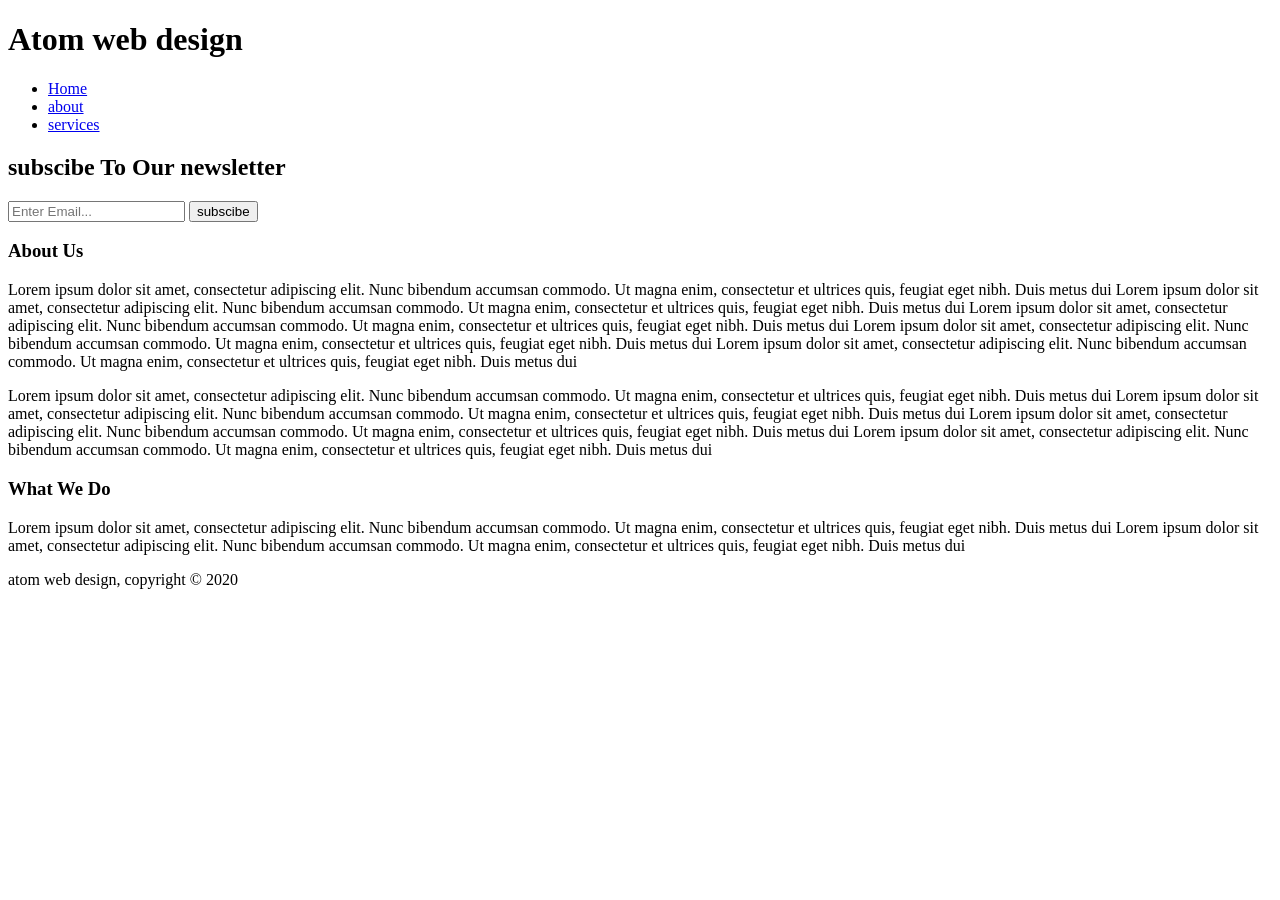
==== about.html @ 90afb2ef "add all files" ====
<!DOCTYPE html>
<html lang="en" dir="ltr">
  <head>
    <meta charset="utf-8">
    <meta name="viewport" content="width.device-width>"
    <meta name="description" content="Affordable amd professional web design"
    <meta name="keywords" content="web design, Affordable web design, professional web design">
    <meta name="author" content="oliobi val">
    <title>Atom web design | About</title>
    <link rel="stylesheet" href="./css/style.css">
  </head>
  <body>
    <header>
      <div class="container">
        <div id="branding">
          <h1><span class="highlight">Atom</span> web design</h1>
          </div>
          <nav>
            <ul>
              <li><a href="text.html">Home</a></li>
              <li class="current"><a href="about.html">about</a></li>
              <li><a href="service.html">services</a></li>
            </ul>
          </nav>
          </div>
    </header>

    <section id="newsletter">
      <div class="container">
        <h1>subscibe To Our newsletter</h1>
        <form>
          <input type="email" placeholder="Enter Email...">
          <button type="submit" class="button_1">subscibe</button>
        </form>
        </div>
    </section>

    <section id="main">
      <div class="container">
        <article id="main-col">
        <h1 class="page-title">About Us</h1>
        <p>
          Lorem ipsum dolor sit amet, consectetur adipiscing elit. Nunc bibendum accumsan commodo. Ut magna enim, consectetur et ultrices quis, feugiat eget nibh. Duis metus dui
          Lorem ipsum dolor sit amet, consectetur adipiscing elit. Nunc bibendum accumsan commodo. Ut magna enim, consectetur et ultrices quis, feugiat eget nibh. Duis metus dui
          Lorem ipsum dolor sit amet, consectetur adipiscing elit. Nunc bibendum accumsan commodo. Ut magna enim, consectetur et ultrices quis, feugiat eget nibh. Duis metus dui
          Lorem ipsum dolor sit amet, consectetur adipiscing elit. Nunc bibendum accumsan commodo. Ut magna enim, consectetur et ultrices quis, feugiat eget nibh. Duis metus dui
          Lorem ipsum dolor sit amet, consectetur adipiscing elit. Nunc bibendum accumsan commodo. Ut magna enim, consectetur et ultrices quis, feugiat eget nibh. Duis metus dui
        </p>
        <p class="dark">Lorem ipsum dolor sit amet, consectetur adipiscing elit. Nunc bibendum accumsan commodo. Ut magna enim, consectetur et ultrices quis, feugiat eget nibh. Duis metus dui
          Lorem ipsum dolor sit amet, consectetur adipiscing elit. Nunc bibendum accumsan commodo. Ut magna enim, consectetur et ultrices quis, feugiat eget nibh. Duis metus dui
          Lorem ipsum dolor sit amet, consectetur adipiscing elit. Nunc bibendum accumsan commodo. Ut magna enim, consectetur et ultrices quis, feugiat eget nibh. Duis metus dui
          Lorem ipsum dolor sit amet, consectetur adipiscing elit. Nunc bibendum accumsan commodo. Ut magna enim, consectetur et ultrices quis, feugiat eget nibh. Duis metus dui
        </p>

        </article>

        <aside id="sidebar">
          <div class="dark">
          <h3>What We Do</h3>
          <p>Lorem ipsum dolor sit amet, consectetur adipiscing elit. Nunc bibendum accumsan commodo. Ut magna enim, consectetur et ultrices quis, feugiat eget nibh. Duis metus dui
            Lorem ipsum dolor sit amet, consectetur adipiscing elit. Nunc bibendum accumsan commodo. Ut magna enim, consectetur et ultrices quis, feugiat eget nibh. Duis metus dui
          </p>
        </div>
      </div>
    </aside>
    </section>

    <footer>
      <p>atom web design, copyright &copy; 2020</p>
    </footer>
  </body>
</html>
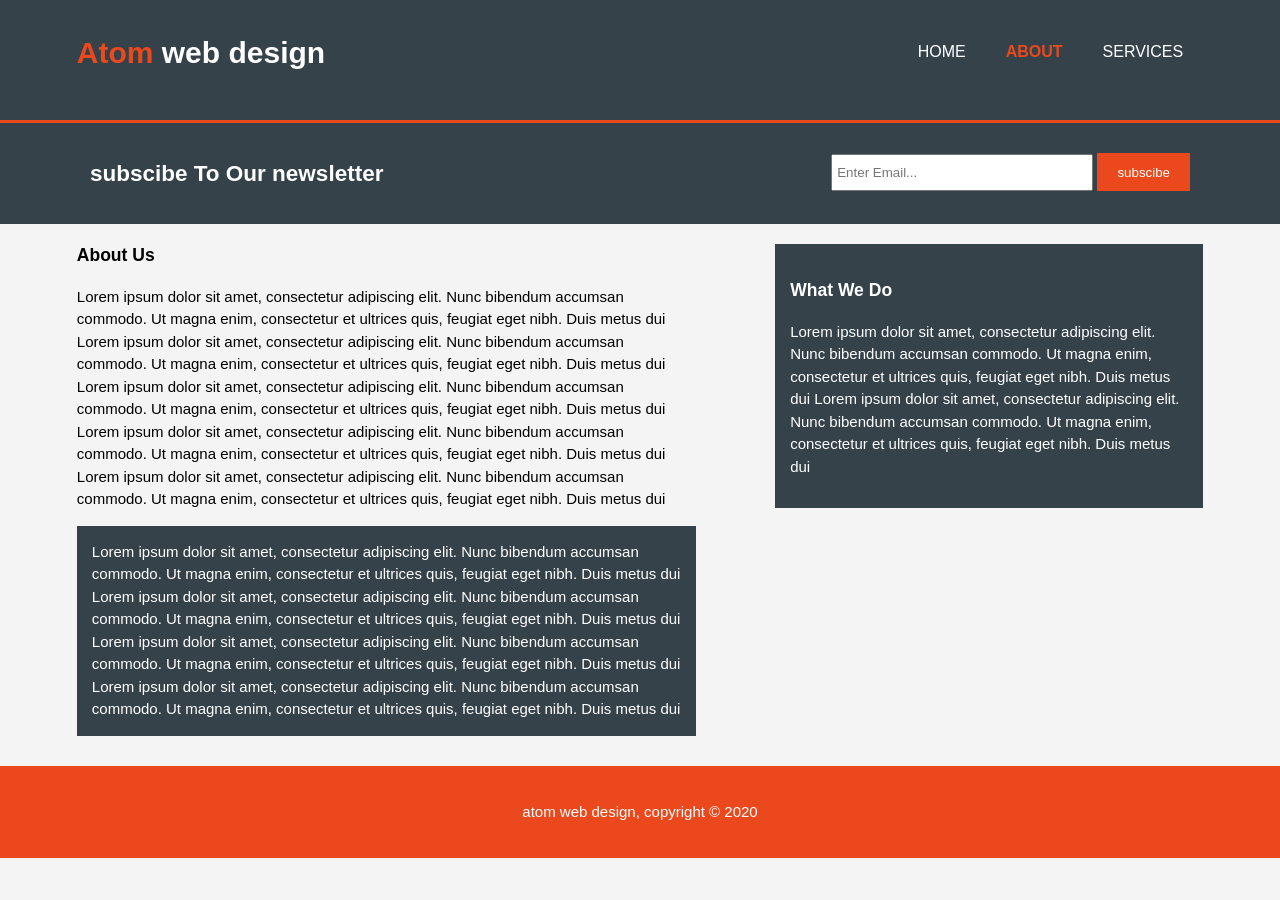
==== commit 56eef299: "added all files" ====
--- a/about.html
+++ b/about.html
@@ -7,7 +7,7 @@
     <meta name="keywords" content="web design, Affordable web design, professional web design">
     <meta name="author" content="oliobi val">
     <title>Atom web design | About</title>
-    <link rel="stylesheet" href="./css/style.css">
+    <link rel="stylesheet" href="style.css">
   </head>
   <body>
     <header>
--- a/style.css
+++ b/style.css
@@ -0,0 +1,197 @@
+body{
+  font: 15px/1.5 Arial, Helvetica, Sans-serif;
+  padding: 0;
+  margin:0;
+  background-color: #f4f4f4;
+}
+
+/* global*/
+.container{
+  width:88%;
+  margin: auto;
+  overflow: hidden;
+}
+
+ul{
+  margin:0;
+  padding:0;
+}
+
+.button_1{
+  height: 38px;
+  background: #eb491d;
+  border: 0;
+  padding-left: 20px;
+  padding-right: 20px;
+  color: #ffffff;
+}
+
+.dark{
+  padding: 15px;
+  background: #35424a;
+  color:#ffffff;
+  margin-top: 10px;
+  margin-bottom: 10px
+}
+/* header **/
+header{
+  background: #35424a;
+  color: #ffffff;
+  padding-top: 30px;
+  min-height: 70px;
+  border-bottom:#e8491d 3px solid;
+}
+
+header a{
+  color: #ffffff;
+  text-decoration: none;
+  text-transform: uppercase;
+  font-size: 16px;
+}
+
+header li{
+  float:left;
+  display:inline;
+  padding: 0 20px 0 20px;
+}
+
+header #branding{
+  float:left;
+}
+
+header #branding h1{
+  margin: 0;
+}
+
+header nav{
+  float: right;
+  margin-top: 10px;
+}
+
+header .highlight, header .current a{
+  color:#e8491d;
+  font-weight:bold;
+}
+
+header a:hover{
+  color:#cccccc;
+  font-weight: bold;
+}
+
+
+/* showcase */
+#showcase{
+  min-height:400px;
+  background: url('showcase2.jpg') no-repeat 0 -400px;
+  background-position: center;
+  background-size: cover;
+  text-align: center;
+  color: #ffffff;
+}
+
+#showcase h1{
+  margin-top:55px;
+  font-size:55px;
+  margin-bottom:10px;
+}
+
+#showcase p{
+  font-size: 20px;
+}
+
+#newsletter{
+  padding: 15px;
+  color: #ffffff;
+  background: #35424a;
+}
+
+#newsletter h1{
+  float: left;
+}
+
+#newsletter form{
+  float:right;
+  margin-top: 15px;
+}
+
+#newsletter input[type="email"]{
+  padding: 4px;
+  height: 25px;
+  width: 250px;
+}
+
+/* boxes */
+#boxes{
+  margin-top: 20px;
+}
+
+#boxes .box{
+  float: left;
+  text-align: center;
+  width: 30%;
+  padding: 20px;
+}
+
+#boxes .box img{
+  width:98px;
+}
+
+/* sidebar */
+aside#sidebar{
+  float: right;
+  width: 38%;
+  margin-top: 10px;
+}
+
+aside#sidebar .quote input, aside#sidebar .quote textarea{
+  width:90%;
+  padding: 5px;
+}
+
+/* main-col */
+article#main-col{
+  float:left;
+  width: 55%;
+}
+
+/* services */
+ul#services li{
+  list-style: none;
+  padding: 20px;
+  border: #cccccc solid 1px;
+  margin-bottom: 5px;
+  background: #ebebeb;
+}
+
+footer{
+  padding: 20px;
+  margin-top: 20px;
+  color: #ffffff;
+  background-color: #eb491d;
+  text-align: center;
+}
+
+/* media quaries */
+@media(max-width: 768px){
+  header #branding,
+  header nav,
+  header nav li,
+  #boxes .box{
+    float: none;
+    text-align: center;
+    width: 100px;
+  }
+}
+
+header{
+  padding-bottom: 20px;
+}
+
+#showcase h1{
+  margin-top: 40px;
+}
+
+#newsletter buttom{
+  display: block;
+  width:100%;
+}
